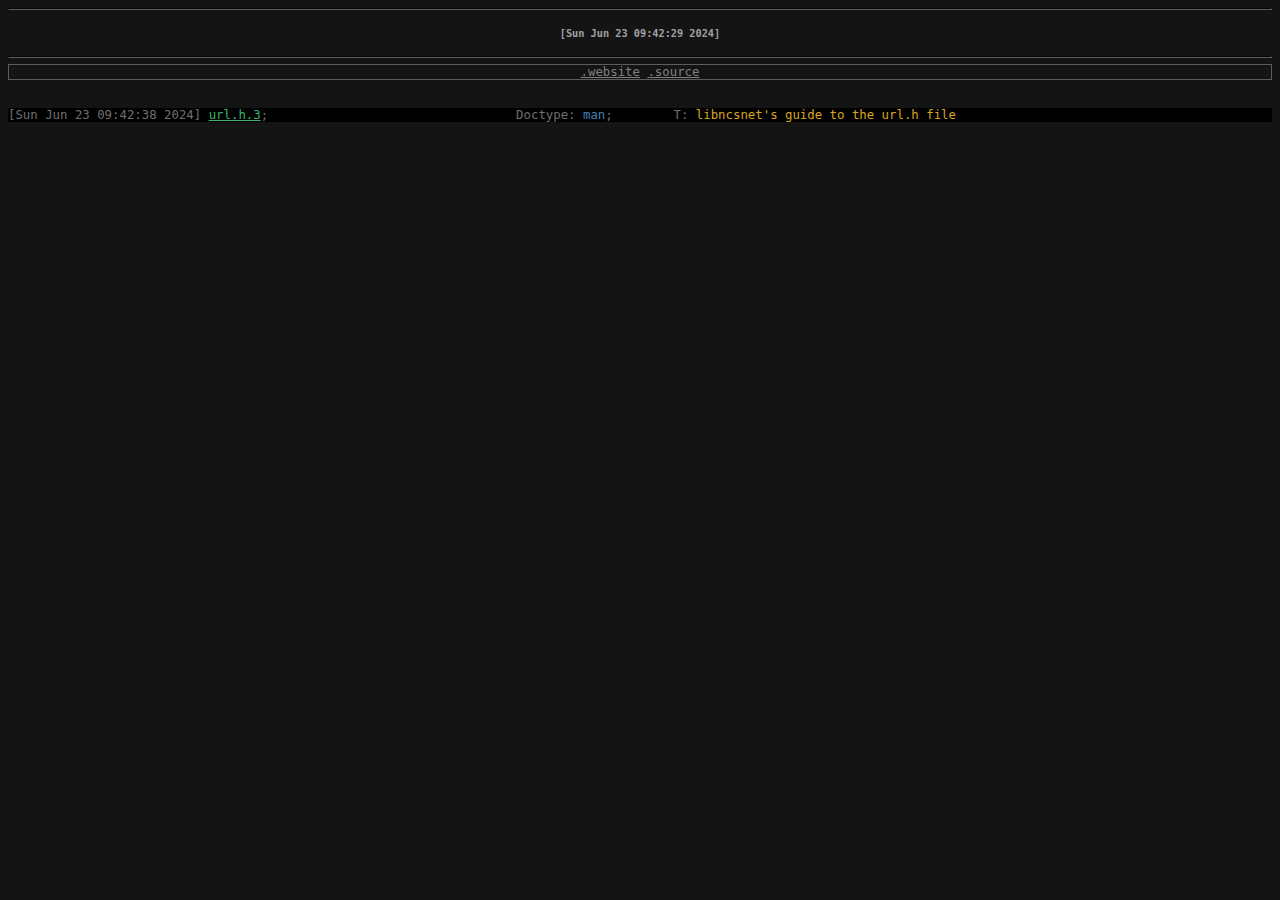
==== database/main.html @ d2cb3243 "Add files via upload" ====
<!DOCTYPE html>
<html lang="en">
<head>
    <meta charset="UTF-8">
    <title>oldteamhost resources</title>
    <style>
        body {
            background-color: #141414;
            font-family: monospace;
            font-size: 95%;
            color: #707070;
        }
        #recvSpan, #hostSpan, #hostSpan2, #hostSpan3 {
            display: inline-block;
        }
        #recvSpan {
            width: 150px;
        }
        #hostSpan {
            width: 300px;
        }
        #hostSpan2 {
            width: 130px;
        }
        #hostSpan3 {
            width: 290px;
        }
        #ipd {
            background: black;
            width: 100%;
            white-space: nowrap;
            overflow-x: none;
            display: inline-block;
        }
        #ipd:hover {
            color: #909090;
            background: #202020;
        }
        #tit {
            text-align: center;
            border: 1px solid #5d5d5d;
        }
        a {
            color: gray;
            text-decoration: underline;
        }
        a:focus {
            outline-style: dashed;
            outline-width: 1px;
            outline-color: red;
        }
        hr {
            border-color: #5d5d5d;
        }
        h5 {
            color: #a1a1a1;
        }
        .log-entry {
            color: #707070;
            text-decoration: none;
        }
        .log-entry a {
            color: MediumSeaGreen;
        }
        .log-entry .received {
            color: SteelBlue;
        }
        .log-entry .type {
            color: GoldenRod;
        }
    </style>
</head>
<body>
    <hr>
    <center><h5>[Sun Jun 23 09:42:29 2024]</h5></center>
    <hr>
    <div id="tit">
      <a href="oldteamhost.github.io">.website</a>
      <a href="https://github.com/oldteamhost/oldteamhost.github.io/database">.source</a>      

    </div>
    <br><br>
    <div id="log-entries">
        <div id="ipd" class="log-entry">
            [Sun Jun 23 09:42:38 2024] 
            <span id="hostSpan"><a href="man/url.h.3.txt">url.h.3</a>;</span> 
            <span id="recvSpan">Doctype: <span class="received">man</span>;</span> 
            T: <span class="type">libncsnet's guide to the url.h file</span>
        </div>
    </div>
</body>
</html>
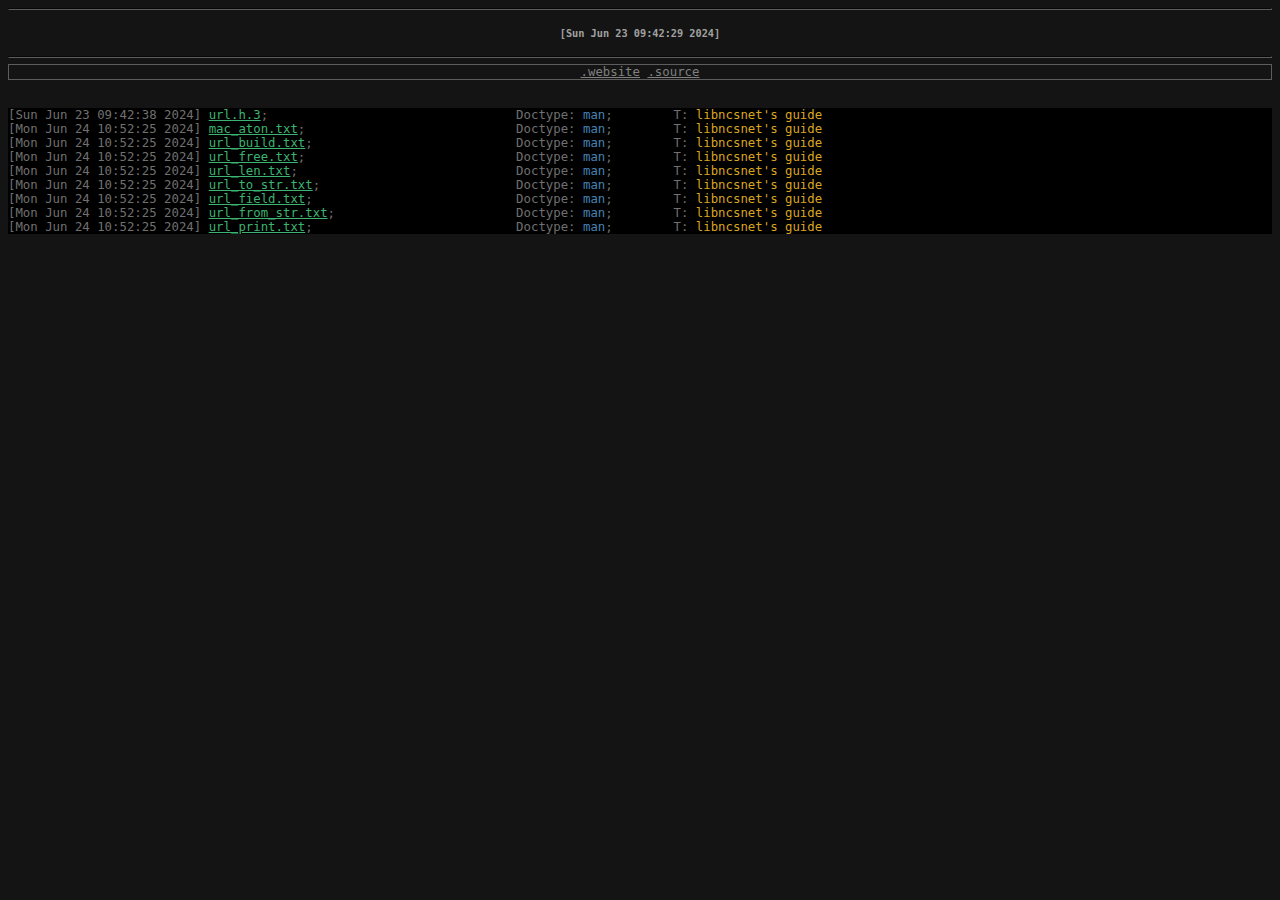
==== commit 6ee389ac: "add man pages" ====
--- a/database/main.html
+++ b/database/main.html
@@ -75,18 +75,65 @@
     <center><h5>[Sun Jun 23 09:42:29 2024]</h5></center>
     <hr>
     <div id="tit">
-      <a href="oldteamhost.github.io">.website</a>
-      <a href="https://github.com/oldteamhost/oldteamhost.github.io/database">.source</a>      
-
+      <a href="../index.html">.website</a>
+      <a href="https://github.com/oldteamhost/oldteamhost.github.io/tree/main/database">.source</a>      
     </div>
     <br><br>
     <div id="log-entries">
-        <div id="ipd" class="log-entry">
+       <div id="ipd" class="log-entry">
             [Sun Jun 23 09:42:38 2024] 
             <span id="hostSpan"><a href="man/url.h.3.txt">url.h.3</a>;</span> 
             <span id="recvSpan">Doctype: <span class="received">man</span>;</span> 
-            T: <span class="type">libncsnet's guide to the url.h file</span>
-        </div>
+            T: <span class="type">libncsnet's guide</span>
+       </div>
+      <div id="ipd" class="log-entry">
+        [Mon Jun 24 10:52:25 2024]
+        <span id="hostSpan"><a href="man/mac_aton.txt">mac_aton.txt</a>;</span>
+        <span id="recvSpan">Doctype: <span class="received">man</span>;</span>
+        T: <span class="type">libncsnet's guide</span>
+      </div>
+      <div id="ipd" class="log-entry">
+	[Mon Jun 24 10:52:25 2024]
+        <span id="hostSpan"><a href="man/url_build.txt">url_build.txt</a>;</span>
+        <span id="recvSpan">Doctype: <span class="received">man</span>;</span>
+	T: <span class="type">libncsnet's guide</span>
+      </div>
+      <div id="ipd" class="log-entry">
+	[Mon Jun 24 10:52:25 2024]
+        <span id="hostSpan"><a href="man/url_free.txt">url_free.txt</a>;</span>
+        <span id="recvSpan">Doctype: <span class="received">man</span>;</span>
+	T: <span class="type">libncsnet's guide</span>
+      </div>
+      <div id="ipd" class="log-entry">
+	[Mon Jun 24 10:52:25 2024]
+        <span id="hostSpan"><a href="man/url_len.txt">url_len.txt</a>;</span>
+        <span id="recvSpan">Doctype: <span class="received">man</span>;</span>
+	T: <span class="type">libncsnet's guide</span>
+      </div>
+      <div id="ipd" class="log-entry">
+	[Mon Jun 24 10:52:25 2024]
+        <span id="hostSpan"><a href="man/url_to_str.txt">url_to_str.txt</a>;</span>
+        <span id="recvSpan">Doctype: <span class="received">man</span>;</span>
+	T: <span class="type">libncsnet's guide</span>
+      </div>
+      <div id="ipd" class="log-entry">
+	[Mon Jun 24 10:52:25 2024]
+        <span id="hostSpan"><a href="man/url_field.txt">url_field.txt</a>;</span>
+        <span id="recvSpan">Doctype: <span class="received">man</span>;</span>
+	T: <span class="type">libncsnet's guide</span>
+      </div>
+      <div id="ipd" class="log-entry">
+	[Mon Jun 24 10:52:25 2024]
+        <span id="hostSpan"><a href="man/url_from_str.txt">url_from_str.txt</a>;</span>
+        <span id="recvSpan">Doctype: <span class="received">man</span>;</span>
+	T: <span class="type">libncsnet's guide</span>
+      </div>
+      <div id="ipd" class="log-entry">
+	[Mon Jun 24 10:52:25 2024]
+        <span id="hostSpan"><a href="man/url_print.txt">url_print.txt</a>;</span>
+        <span id="recvSpan">Doctype: <span class="received">man</span>;</span>
+	T: <span class="type">libncsnet's guide</span>
+      </div>
     </div>
 </body>
 </html>
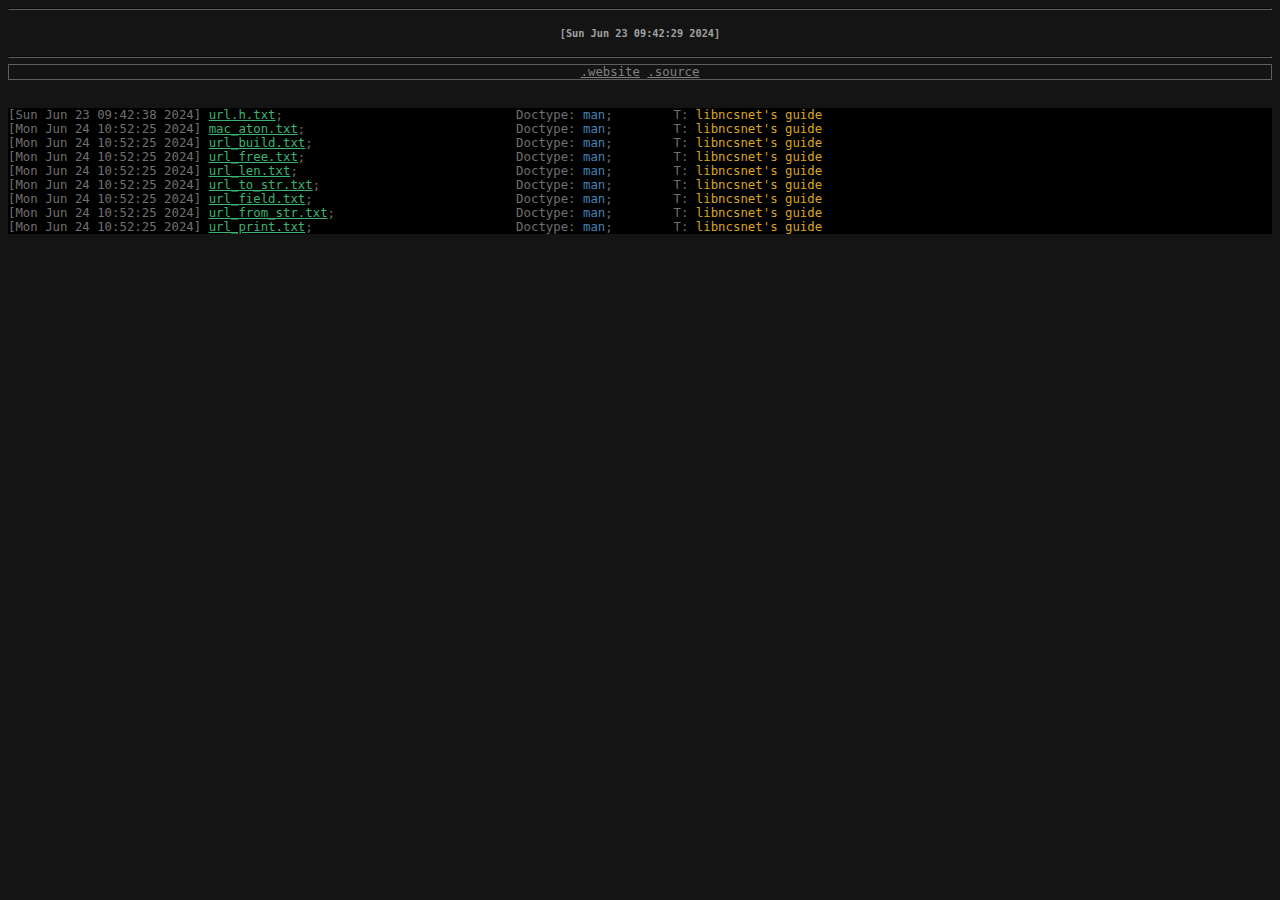
==== commit 77918a3c: "Update main.html" ====
--- a/database/main.html
+++ b/database/main.html
@@ -82,7 +82,7 @@
     <div id="log-entries">
        <div id="ipd" class="log-entry">
             [Sun Jun 23 09:42:38 2024] 
-            <span id="hostSpan"><a href="man/url.h.3.txt">url.h.3</a>;</span> 
+            <span id="hostSpan"><a href="man/url.h.txt">url.h.txt</a>;</span> 
             <span id="recvSpan">Doctype: <span class="received">man</span>;</span> 
             T: <span class="type">libncsnet's guide</span>
        </div>
